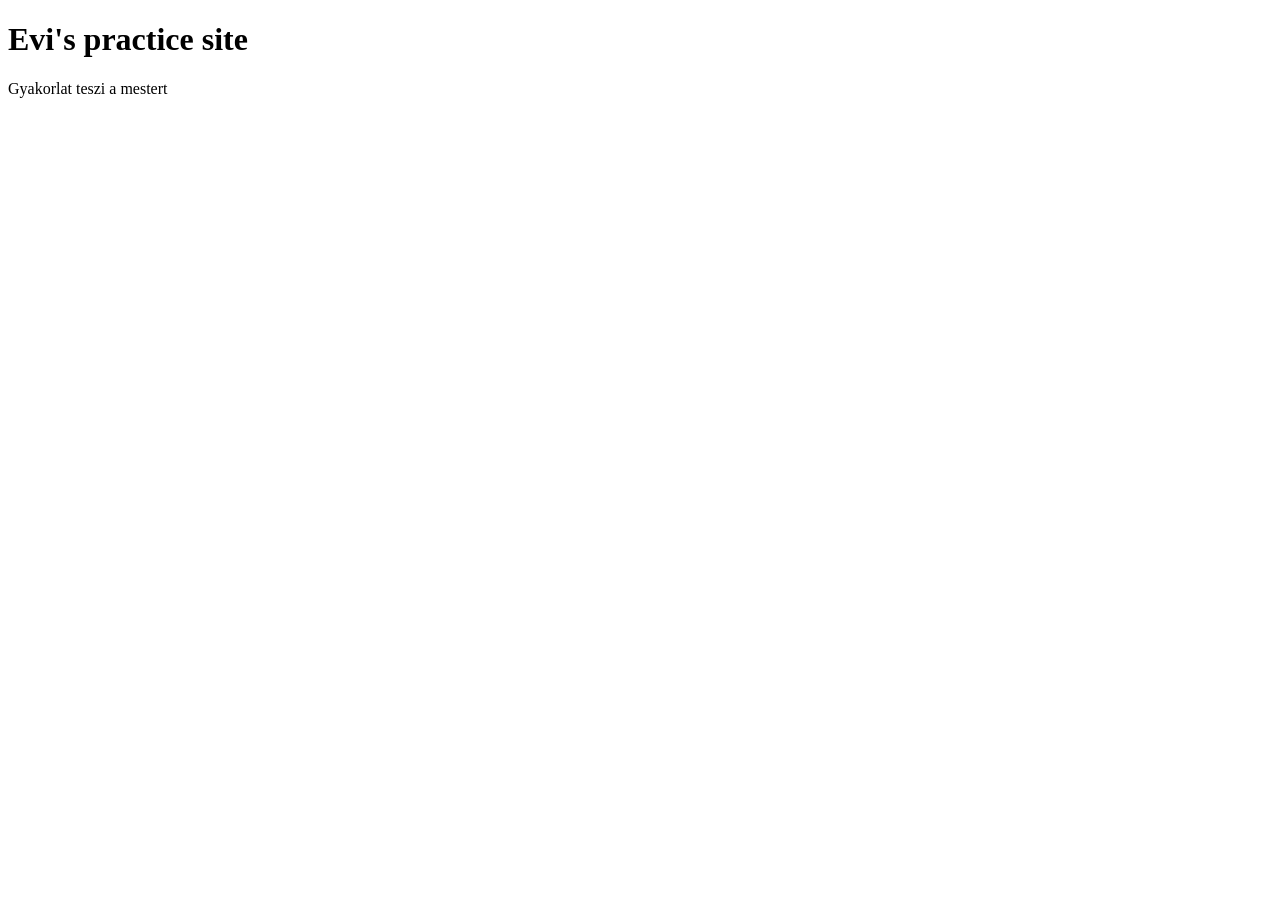
==== index.html @ 227cc988 "Renamed html" ====
<!DOCTYPE html>
<html lang="en">
<head>
    <meta charset="UTF-8">
    <meta name="viewport" content="width=device-width, initial-scale=1.0">
    <title>Pracice</title>
</head>
<body>
 <h1>Evi's practice site</h1>
 <p>Gyakorlat teszi a mestert</p>
</body>
</html>
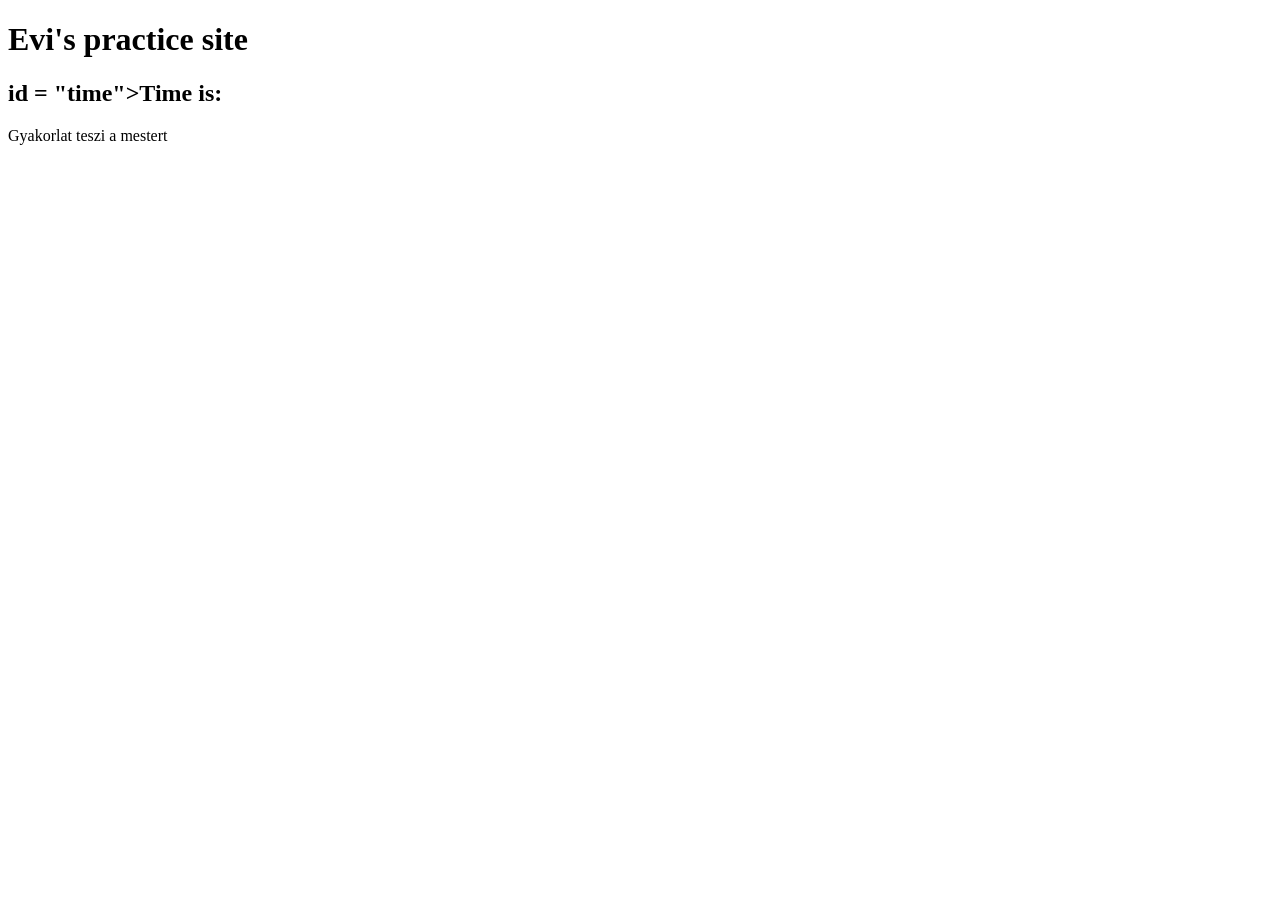
==== commit 68e6edca: "New outlook" ====
--- a/index.html
+++ b/index.html
@@ -4,9 +4,12 @@
     <meta charset="UTF-8">
     <meta name="viewport" content="width=device-width, initial-scale=1.0">
     <title>Pracice</title>
+<link rel="/style.css">
+ <script src="/scripts/index.js"></script>
 </head>
 <body>
  <h1>Evi's practice site</h1>
+ <h2> id = "time">Time is: </h2>
  <p>Gyakorlat teszi a mestert</p>
 </body>
 </html>
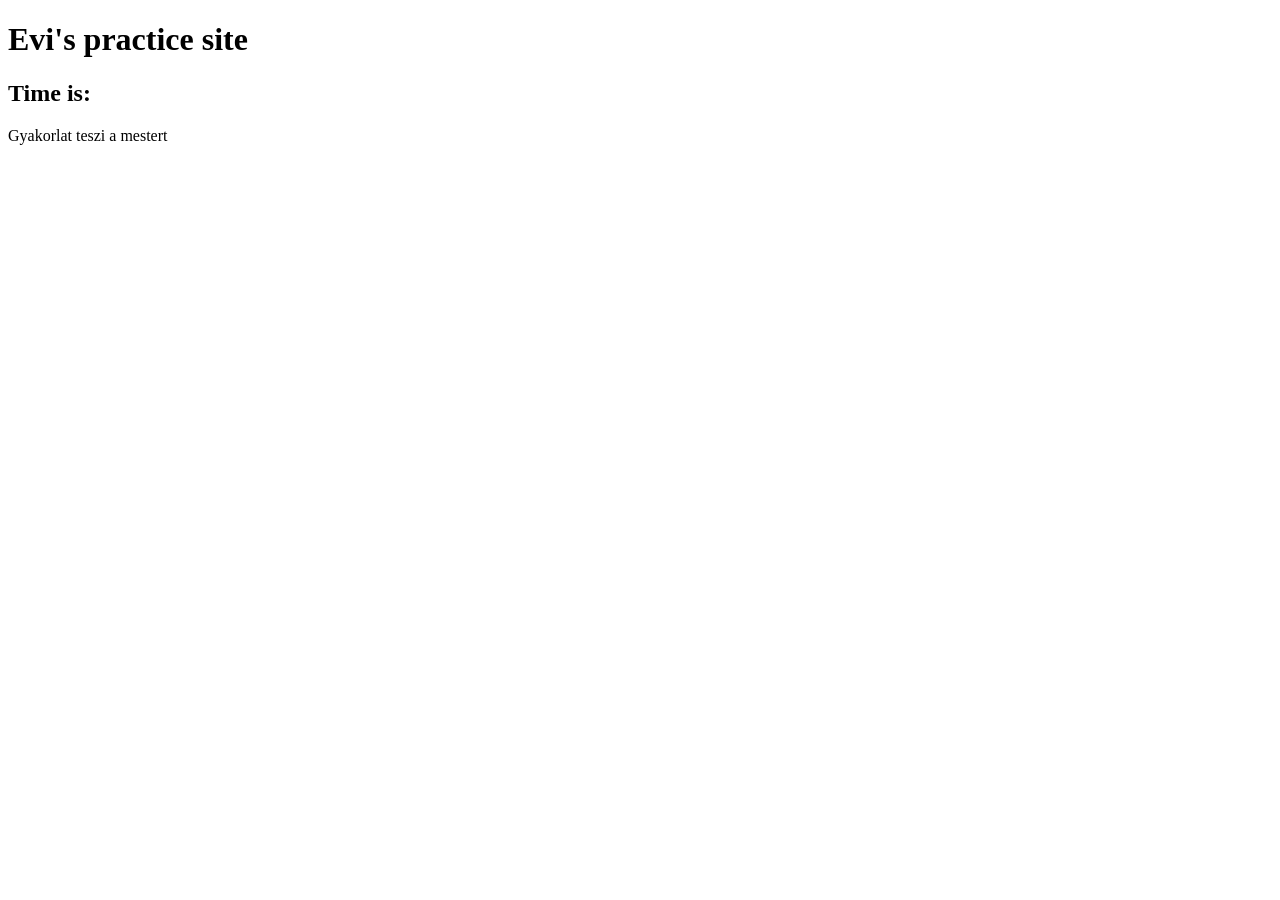
==== commit d75fdc91: "time changed" ====
--- a/index.html
+++ b/index.html
@@ -9,7 +9,7 @@
 </head>
 <body>
  <h1>Evi's practice site</h1>
- <h2> id = "time">Time is: </h2>
+ <h2 id = "time">Time is: </h2>
  <p>Gyakorlat teszi a mestert</p>
 </body>
 </html>
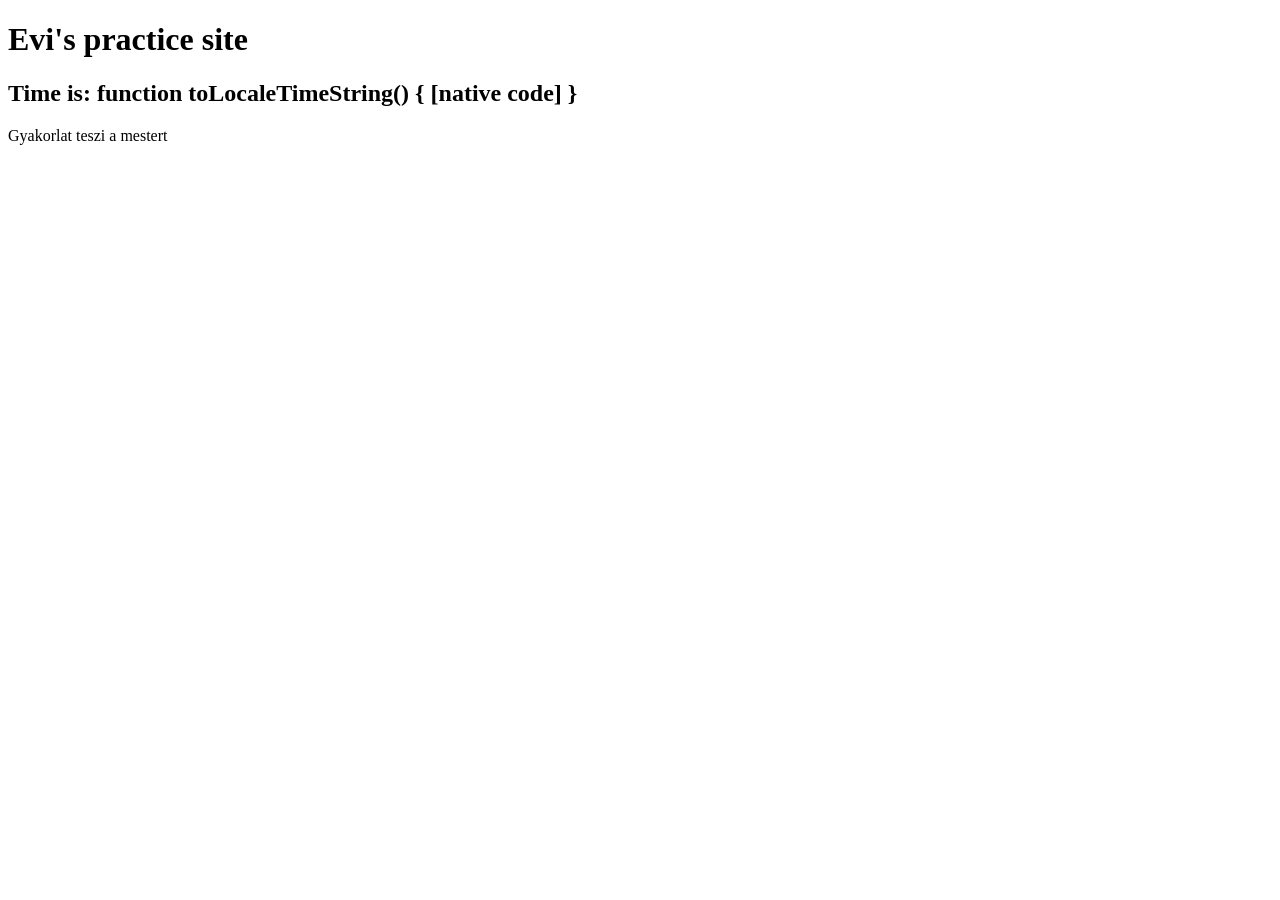
==== commit 39a576df: "time and script change" ====
--- a/index.html
+++ b/index.html
@@ -5,11 +5,11 @@
     <meta name="viewport" content="width=device-width, initial-scale=1.0">
     <title>Pracice</title>
 <link rel="/style.css">
- <script src="/scripts/index.js"></script>
 </head>
 <body>
  <h1>Evi's practice site</h1>
  <h2 id = "time">Time is: </h2>
+ <script src="/scripts/index.js"></script>
  <p>Gyakorlat teszi a mestert</p>
 </body>
 </html>
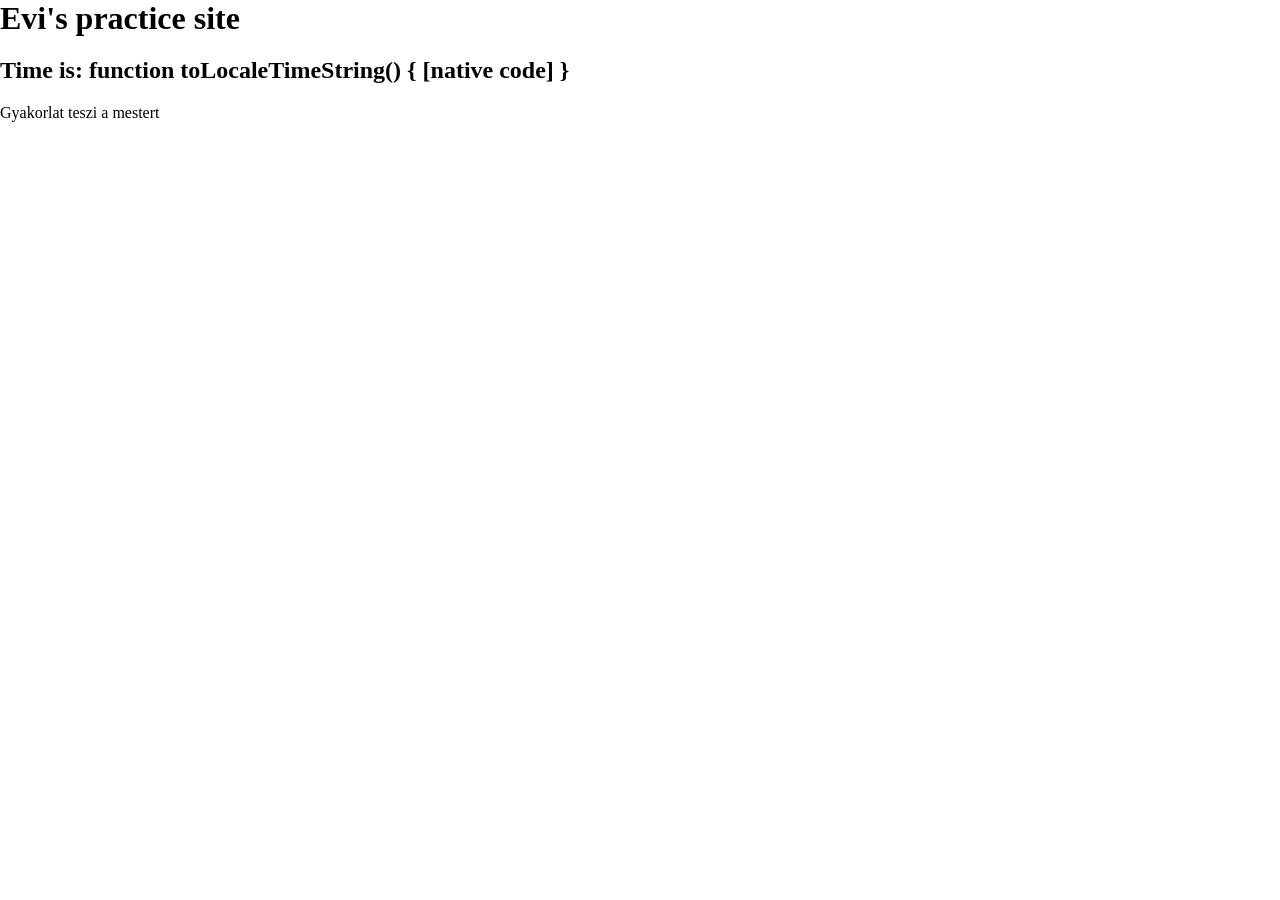
==== commit 5ddebd8e: "style change" ====
--- a/index.html
+++ b/index.html
@@ -4,7 +4,7 @@
     <meta charset="UTF-8">
     <meta name="viewport" content="width=device-width, initial-scale=1.0">
     <title>Pracice</title>
-<link rel="/style.css">
+<link rel="stylesheet" href="style.css">
 </head>
 <body>
  <h1>Evi's practice site</h1>
--- a/style.css
+++ b/style.css
@@ -0,0 +1,10 @@
+body{
+    margin: 0;
+    padding: 0;
+}
+h1{
+    color:blueviolet
+    font-family: sans-serif;
+    padding: 0;
+    margin: 0;
+}
